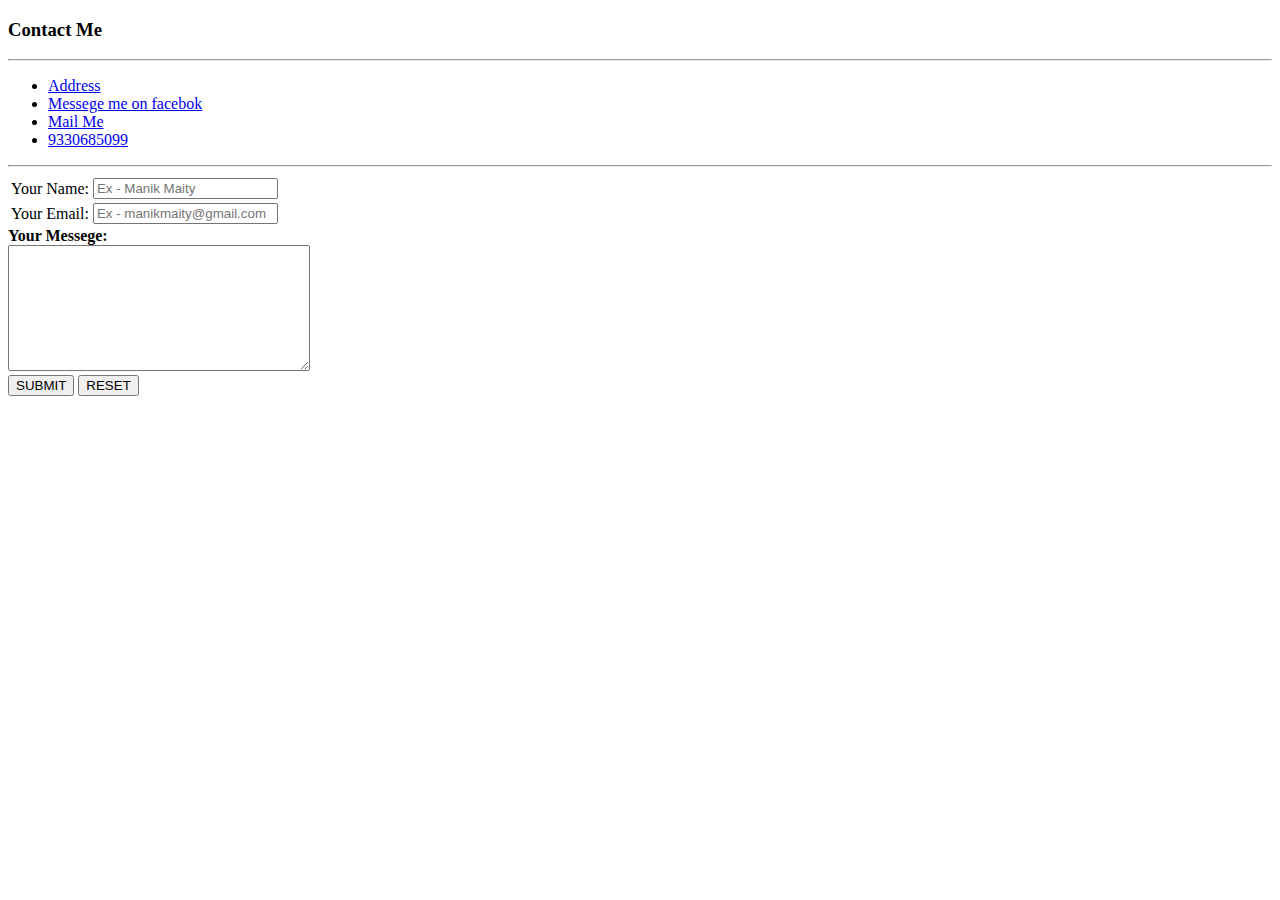
==== Contact.html @ 673241ed "Vertion1 CV website file" ====
<!DOCTYPE html>
<html lang="en" dir="ltr">

<head>
  <meta charset="utf-8">
  <meta name="description" content="Contect me by mail or facebook">
  <meta name="keywords" content="manik maity's facebok, mail of manik">
  <meta name="viewport" content="width=device-width, initial-scale=1.0">
  <title>Contact Me</title>
</head>

<body>
  <h3>Contact Me</h3>
  <hr>
  <ul>
    <li><a href="https://goo.gl/maps/hSGiedAAG2gwVp5L8">Address</a></li>
    <li><a href="https://www.facebook.com/manik.maity.5099940/">Messege me on facebok</a></li>
    <li><a href="mailto:manikmaity156@gmail.com">Mail Me</a></li>
    <li><a href="tel:+919330685099">9330685099</a></li>
  </ul>
  <hr>
  <form action="mailto:manikmaity.yt@gmail.com" target="_blank" method="post" enctype="text/plain">
    <table>
      <tr>
        <td><label for="username">Your Name:</label></td>
        <td><input type="text" name="username" placeholder="Ex - Manik Maity"><br></td>
      </tr>
      <tr>
        <td><label for="email">Your Email:</label></td>
        <td> <input type="email" name="email" placeholder="Ex - manikmaity@gmail.com"></td>
      </tr>
    </table>
    <label for="messege"><strong>Your Messege:</strong></label><br>
    <textarea name="messege" rows="8" cols="35"></textarea><br>
    <input type="submit" value="SUBMIT">
    <input type="reset" value="RESET">
  </form>
</body>

</html>
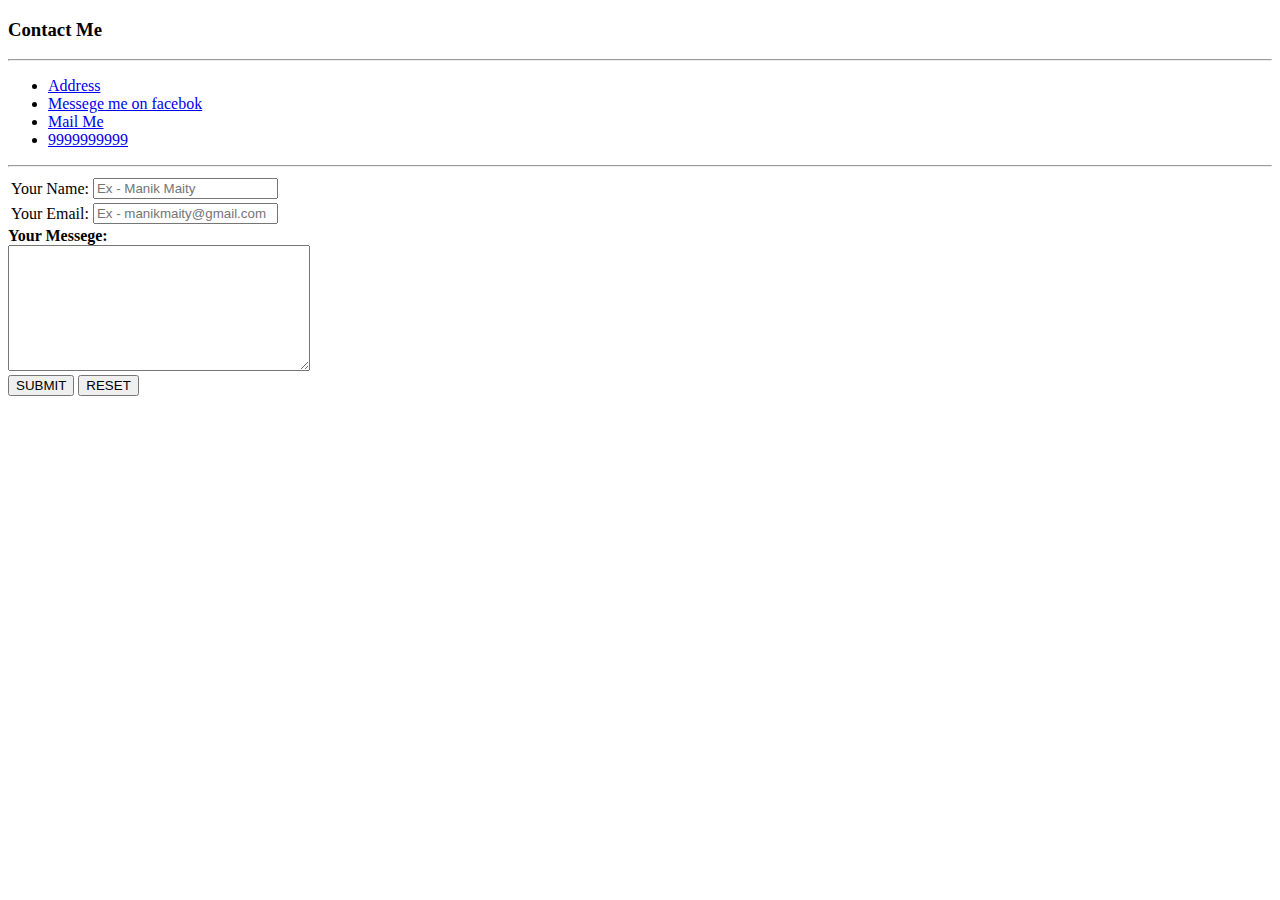
==== commit 11c7fc6b: "vertion1.1" ====
--- a/Contact.html
+++ b/Contact.html
@@ -13,10 +13,10 @@
   <h3>Contact Me</h3>
   <hr>
   <ul>
-    <li><a href="https://goo.gl/maps/hSGiedAAG2gwVp5L8">Address</a></li>
+    <li><a href="https://goo.gl/maps/UEgaoeABs7vEKnQi9">Address</a></li>
     <li><a href="https://www.facebook.com/manik.maity.5099940/">Messege me on facebok</a></li>
-    <li><a href="mailto:manikmaity156@gmail.com">Mail Me</a></li>
-    <li><a href="tel:+919330685099">9330685099</a></li>
+    <li><a href="mailto:manikmaity.yt@gmail.com">Mail Me</a></li>
+    <li><a href="tel:+919999999999">9999999999</a></li>
   </ul>
   <hr>
   <form action="mailto:manikmaity.yt@gmail.com" target="_blank" method="post" enctype="text/plain">
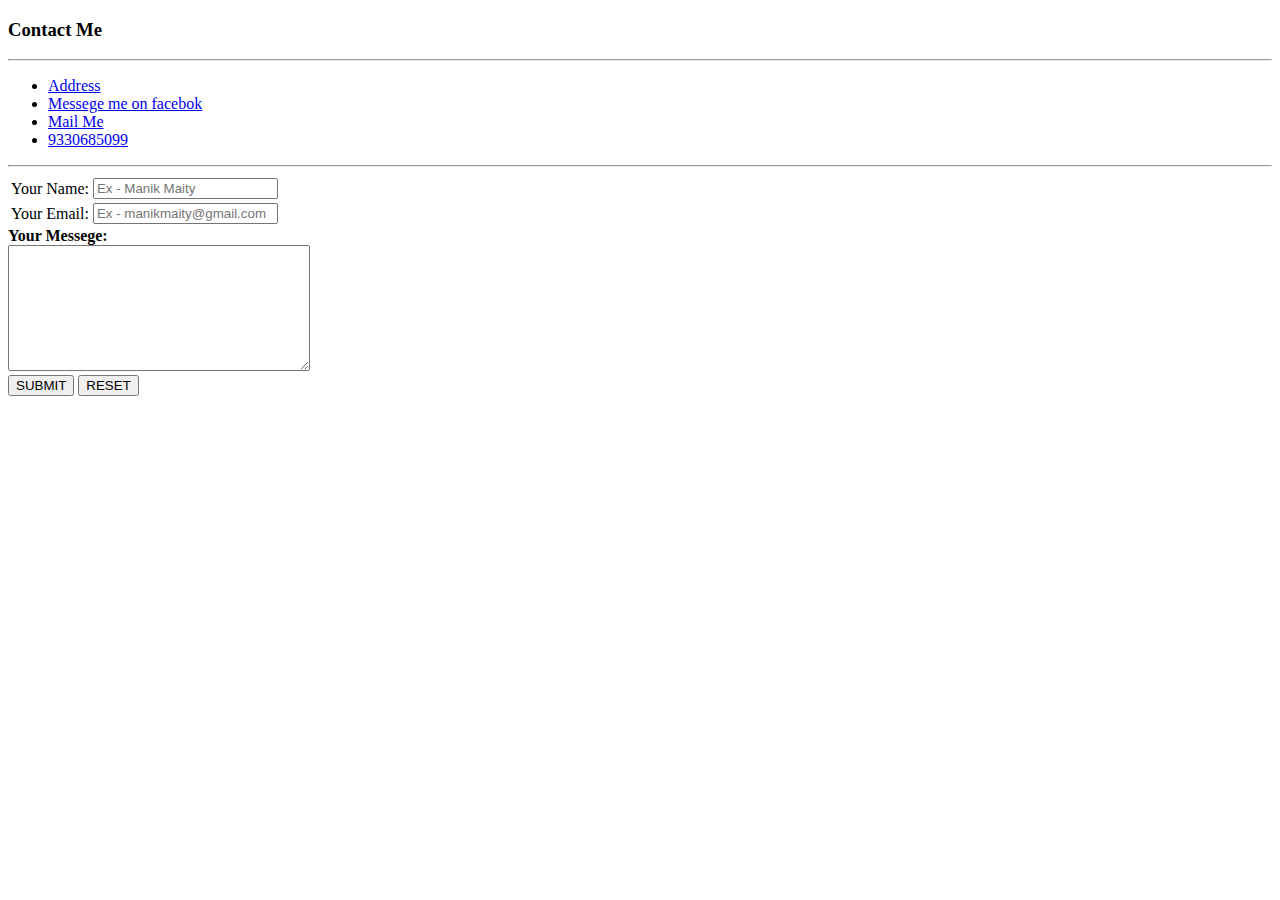
==== commit 363d7897: "1.1" ====
--- a/Contact.html
+++ b/Contact.html
@@ -7,16 +7,17 @@
   <meta name="keywords" content="manik maity's facebok, mail of manik">
   <meta name="viewport" content="width=device-width, initial-scale=1.0">
   <title>Contact Me</title>
+  <link rel="stylesheet" href="css/styles.css">
 </head>
 
 <body>
   <h3>Contact Me</h3>
   <hr>
   <ul>
-    <li><a href="https://goo.gl/maps/UEgaoeABs7vEKnQi9">Address</a></li>
+    <li><a href="https://goo.gl/maps/hSGiedAAG2gwVp5L8">Address</a></li>
     <li><a href="https://www.facebook.com/manik.maity.5099940/">Messege me on facebok</a></li>
-    <li><a href="mailto:manikmaity.yt@gmail.com">Mail Me</a></li>
-    <li><a href="tel:+919999999999">9999999999</a></li>
+    <li><a href="mailto:manikmaity156@gmail.com">Mail Me</a></li>
+    <li><a href="tel:+919330685099">9330685099</a></li>
   </ul>
   <hr>
   <form action="mailto:manikmaity.yt@gmail.com" target="_blank" method="post" enctype="text/plain">
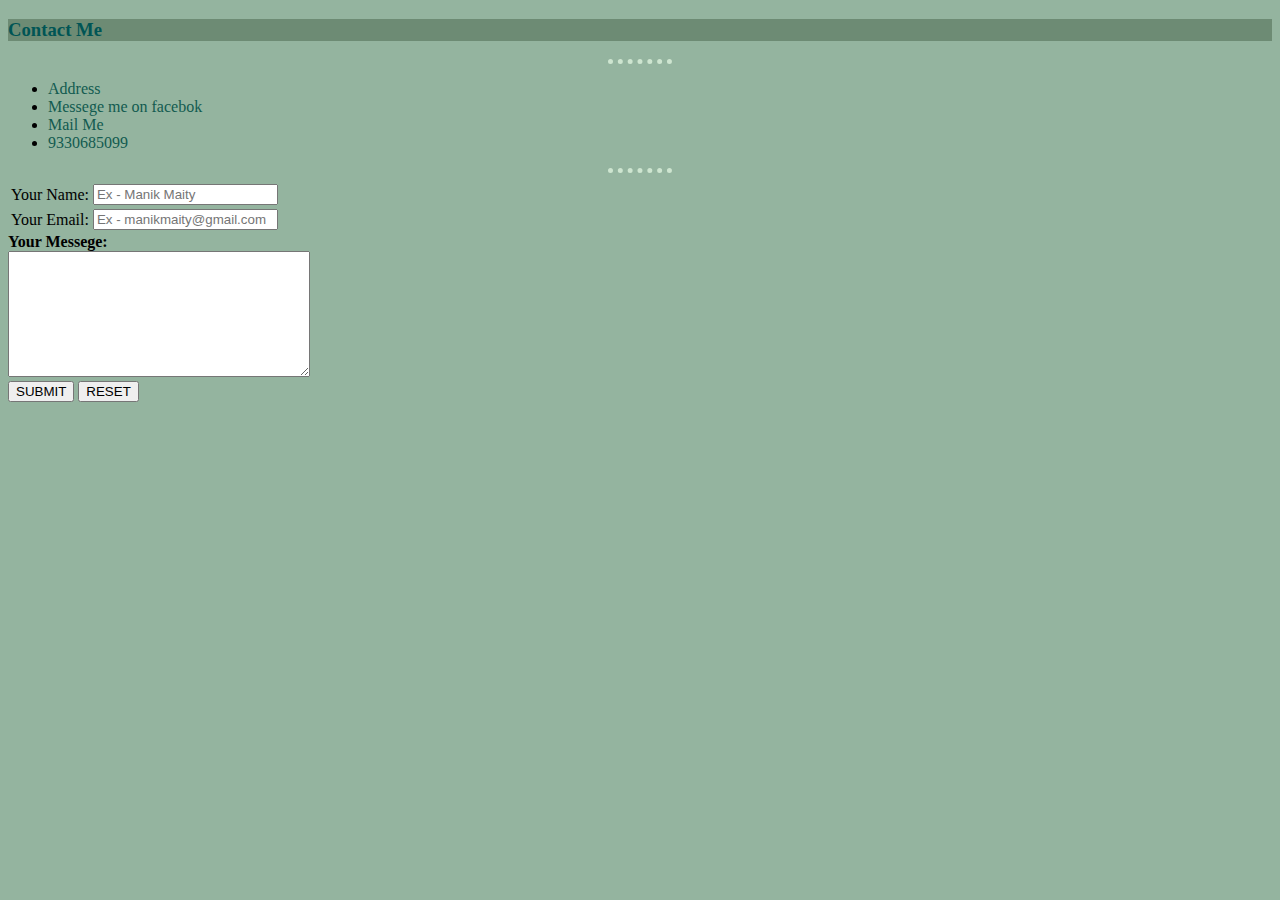
==== commit aa8f2487: "1.2" ====
--- a/Contact.html
+++ b/Contact.html
@@ -7,7 +7,7 @@
   <meta name="keywords" content="manik maity's facebok, mail of manik">
   <meta name="viewport" content="width=device-width, initial-scale=1.0">
   <title>Contact Me</title>
-  <link rel="stylesheet" href="css/styles.css">
+  <link rel="stylesheet" href="/css/styles.css">
 </head>
 
 <body>
--- a/css/styles.css
+++ b/css/styles.css
@@ -0,0 +1,28 @@
+body {
+  background-color: #94B49F;
+}
+
+hr {
+  border-color: #CEE5D0;
+  border-style: dotted none none none;
+  width: 5%;
+  border-width: thick;
+}
+
+h1 {
+  color: #125B50;
+}
+
+h3{
+  height: auto;
+  color: #005555;
+  background-color: #6D8B74;
+  font-family: Lucida Console;
+}
+a{
+  text-decoration: none;
+  color: #125B50;
+}
+a:hover{
+  color: #357C3C;
+}
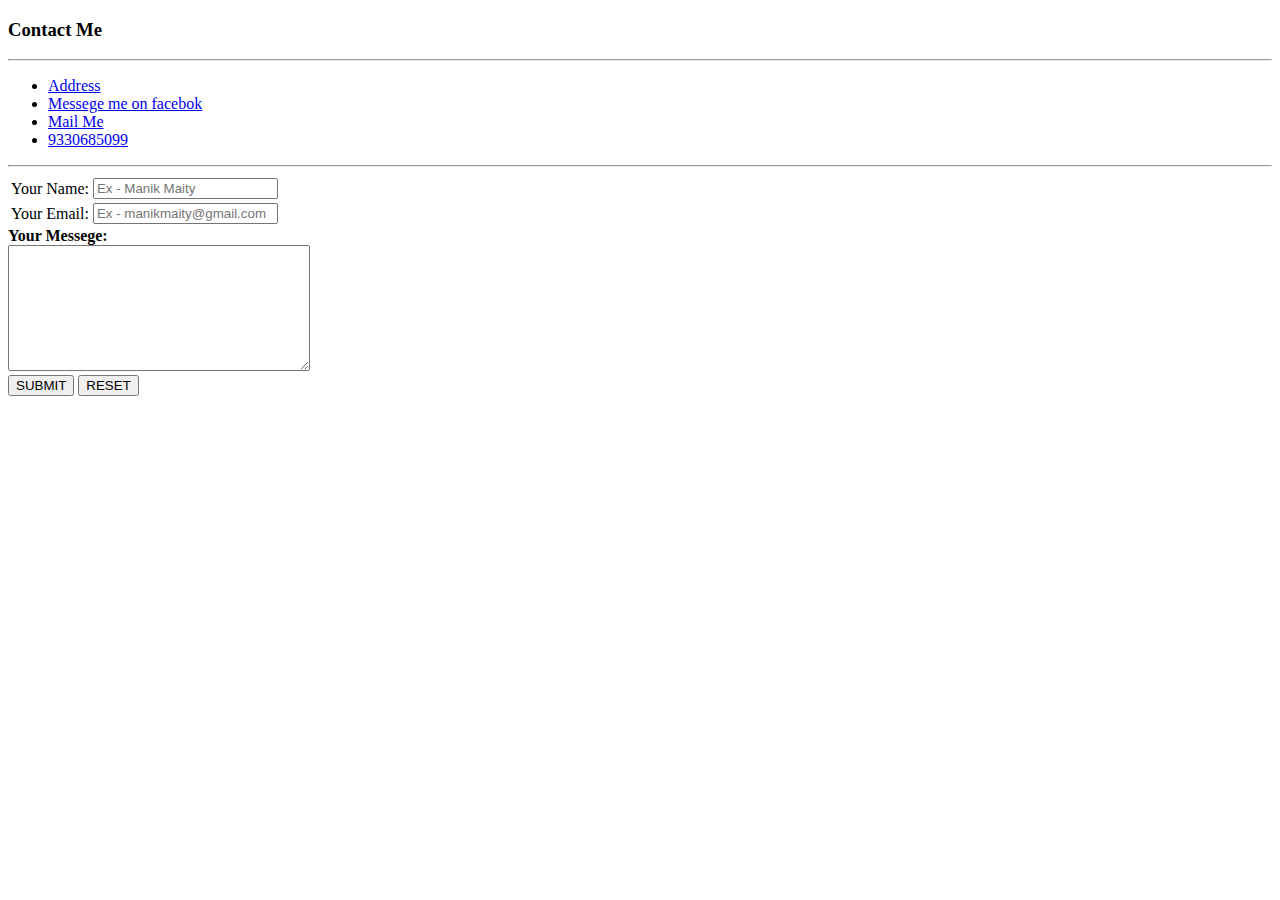
==== commit 486e666f: "1.3" ====
--- a/Contact.html
+++ b/Contact.html
@@ -7,7 +7,7 @@
   <meta name="keywords" content="manik maity's facebok, mail of manik">
   <meta name="viewport" content="width=device-width, initial-scale=1.0">
   <title>Contact Me</title>
-  <link rel="stylesheet" href="/css/styles.css">
+  <link rel="stylesheet" href="CV/css/styles.css">
 </head>
 
 <body>
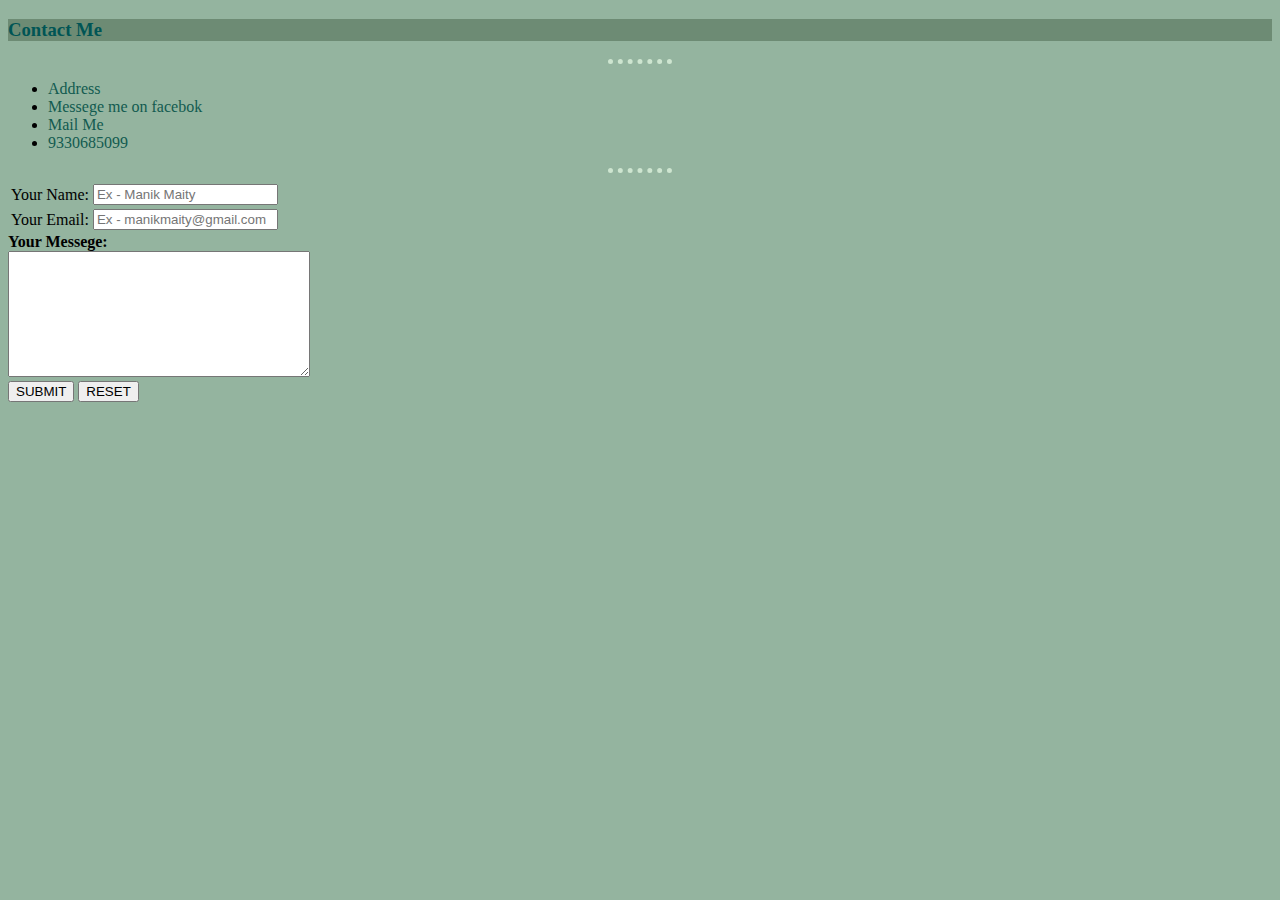
==== commit 8176de0f: "Update Contact.html" ====
--- a/Contact.html
+++ b/Contact.html
@@ -7,7 +7,7 @@
   <meta name="keywords" content="manik maity's facebok, mail of manik">
   <meta name="viewport" content="width=device-width, initial-scale=1.0">
   <title>Contact Me</title>
-  <link rel="stylesheet" href="CV/css/styles.css">
+  <link rel="stylesheet" href="./css/styles.css">
 </head>
 
 <body>
--- a/css/styles.css
+++ b/css/styles.css
@@ -0,0 +1,28 @@
+body {
+  background-color: #94B49F;
+}
+
+hr {
+  border-color: #CEE5D0;
+  border-style: dotted none none none;
+  width: 5%;
+  border-width: thick;
+}
+
+h1 {
+  color: #125B50;
+}
+
+h3{
+  height: auto;
+  color: #005555;
+  background-color: #6D8B74;
+  font-family: Lucida Console;
+}
+a{
+  text-decoration: none;
+  color: #125B50;
+}
+a:hover{
+  color: #357C3C;
+}
